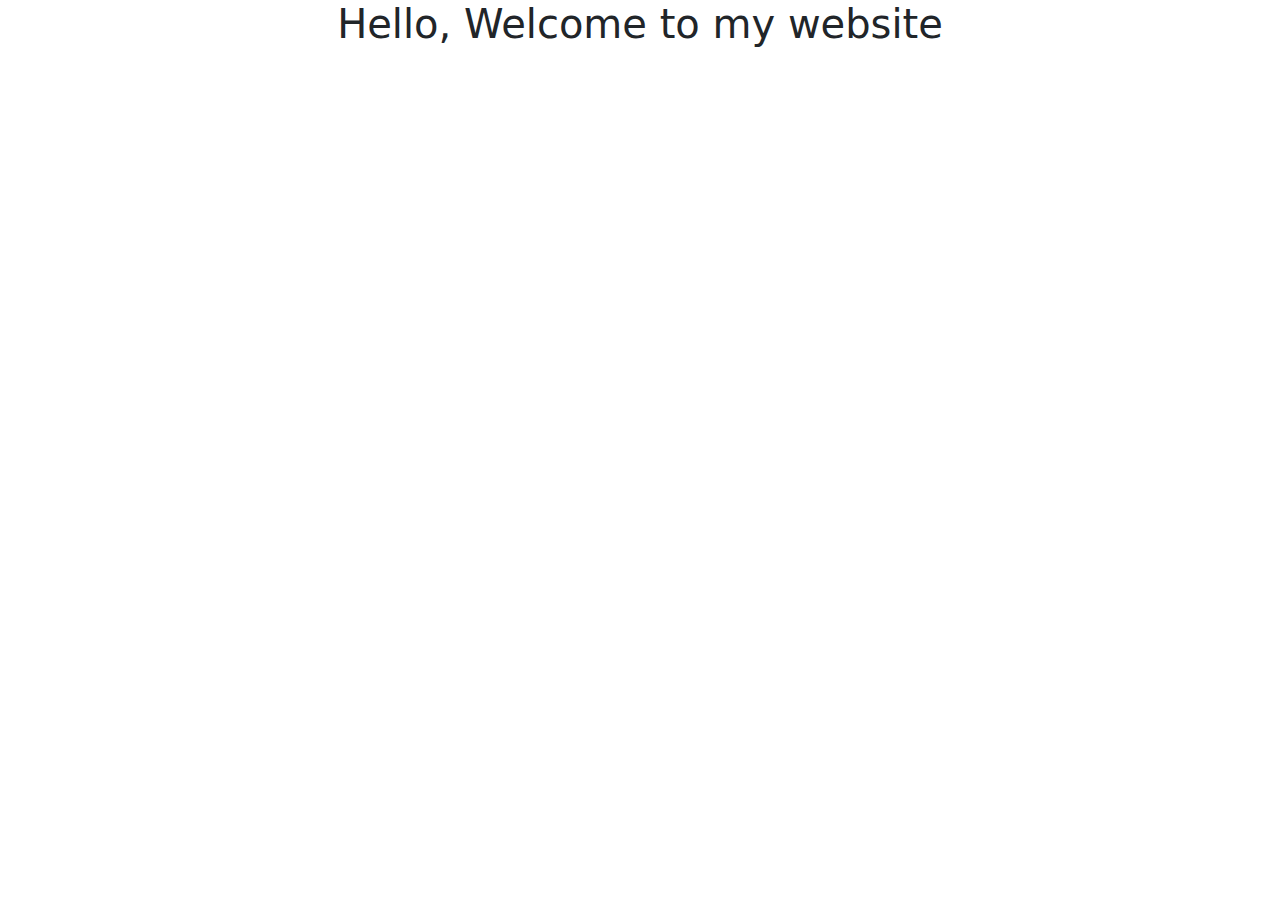
==== index.html @ 70682180 "Added a mainpage for website" ====
<!DOCTYPE html>
<html lang="en">
<head>
    <meta charset="UTF-8">
    <meta name="viewport" content="width=device-width, initial-scale=1.0">
    <title>Test </title>
    <link href="https://cdn.jsdelivr.net/npm/bootstrap@5.3.3/dist/css/bootstrap.min.css" rel="stylesheet" integrity="sha384-QWTKZyjpPEjISv5WaRU9OFeRpok6YctnYmDr5pNlyT2bRjXh0JMhjY6hW+ALEwIH" crossorigin="anonymous">
</head>
<body>
    <h1 class="text-center">Hello, Welcome to my website</h1>
    <script src="https://cdn.jsdelivr.net/npm/bootstrap@5.3.3/dist/js/bootstrap.bundle.min.js" integrity="sha384-YvpcrYf0tY3lHB60NNkmXc5s9fDVZLESaAA55NDzOxhy9GkcIdslK1eN7N6jIeHz" crossorigin="anonymous"></script>
</body>
</html>
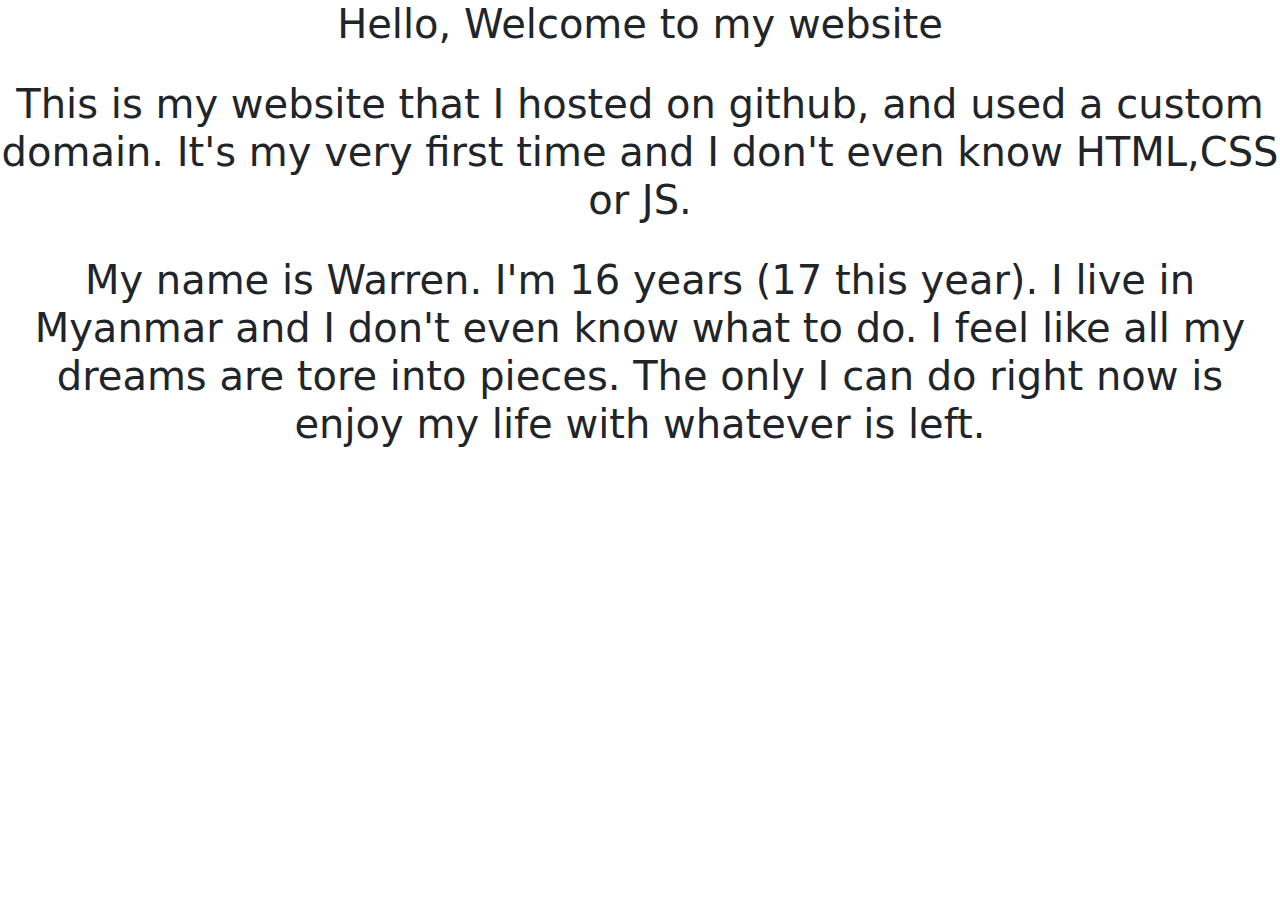
==== commit 9b093205: "Edited the homepage (again)" ====
--- a/index.html
+++ b/index.html
@@ -8,6 +8,10 @@
 </head>
 <body>
     <h1 class="text-center">Hello, Welcome to my website</h1>
+    <br>
+    <h1 class="text-center">This is my website that I hosted on github, and used a custom domain. It's my very first time and I don't even know HTML,CSS or JS.</h1>
+    <br>
+    <h1 class="text-center">My name is Warren. I'm 16 years (17 this year). I live in Myanmar and I don't even know what to do. I feel like all my dreams are tore into pieces. The only I can do right now is enjoy my life with whatever is left.</h1>
     <script src="https://cdn.jsdelivr.net/npm/bootstrap@5.3.3/dist/js/bootstrap.bundle.min.js" integrity="sha384-YvpcrYf0tY3lHB60NNkmXc5s9fDVZLESaAA55NDzOxhy9GkcIdslK1eN7N6jIeHz" crossorigin="anonymous"></script>
 </body>
 </html>
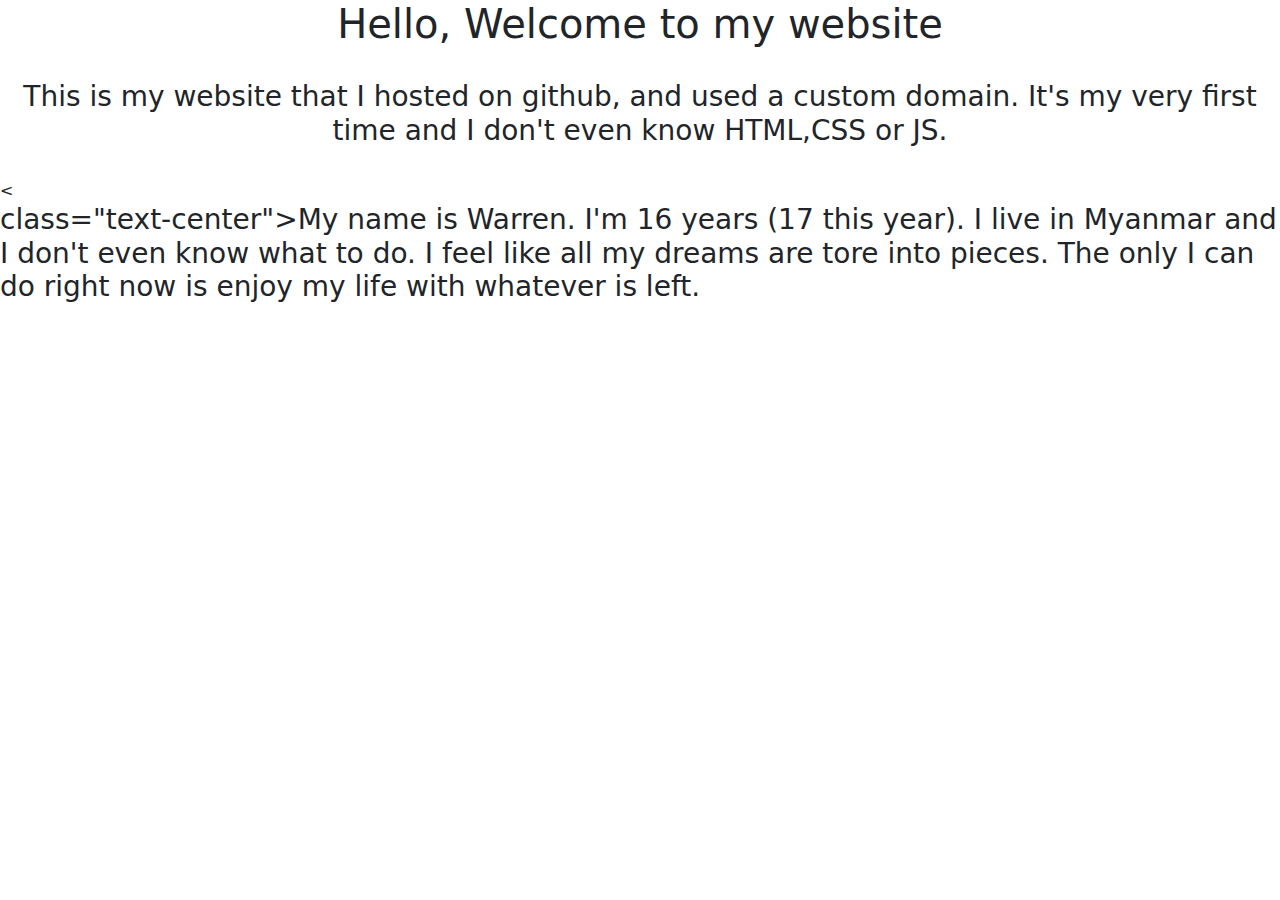
==== commit d4e7b58f: "Updated the mainpage (agian) (agian)" ====
--- a/index.html
+++ b/index.html
@@ -9,9 +9,9 @@
 <body>
     <h1 class="text-center">Hello, Welcome to my website</h1>
     <br>
-    <h1 class="text-center">This is my website that I hosted on github, and used a custom domain. It's my very first time and I don't even know HTML,CSS or JS.</h1>
+    <h3 class="text-center">This is my website that I hosted on github, and used a custom domain. It's my very first time and I don't even know HTML,CSS or JS.</h3>
     <br>
-    <h1 class="text-center">My name is Warren. I'm 16 years (17 this year). I live in Myanmar and I don't even know what to do. I feel like all my dreams are tore into pieces. The only I can do right now is enjoy my life with whatever is left.</h1>
+    <<h3> class="text-center">My name is Warren. I'm 16 years (17 this year). I live in Myanmar and I don't even know what to do. I feel like all my dreams are tore into pieces. The only I can do right now is enjoy my life with whatever is left.</h3>
     <script src="https://cdn.jsdelivr.net/npm/bootstrap@5.3.3/dist/js/bootstrap.bundle.min.js" integrity="sha384-YvpcrYf0tY3lHB60NNkmXc5s9fDVZLESaAA55NDzOxhy9GkcIdslK1eN7N6jIeHz" crossorigin="anonymous"></script>
 </body>
 </html>
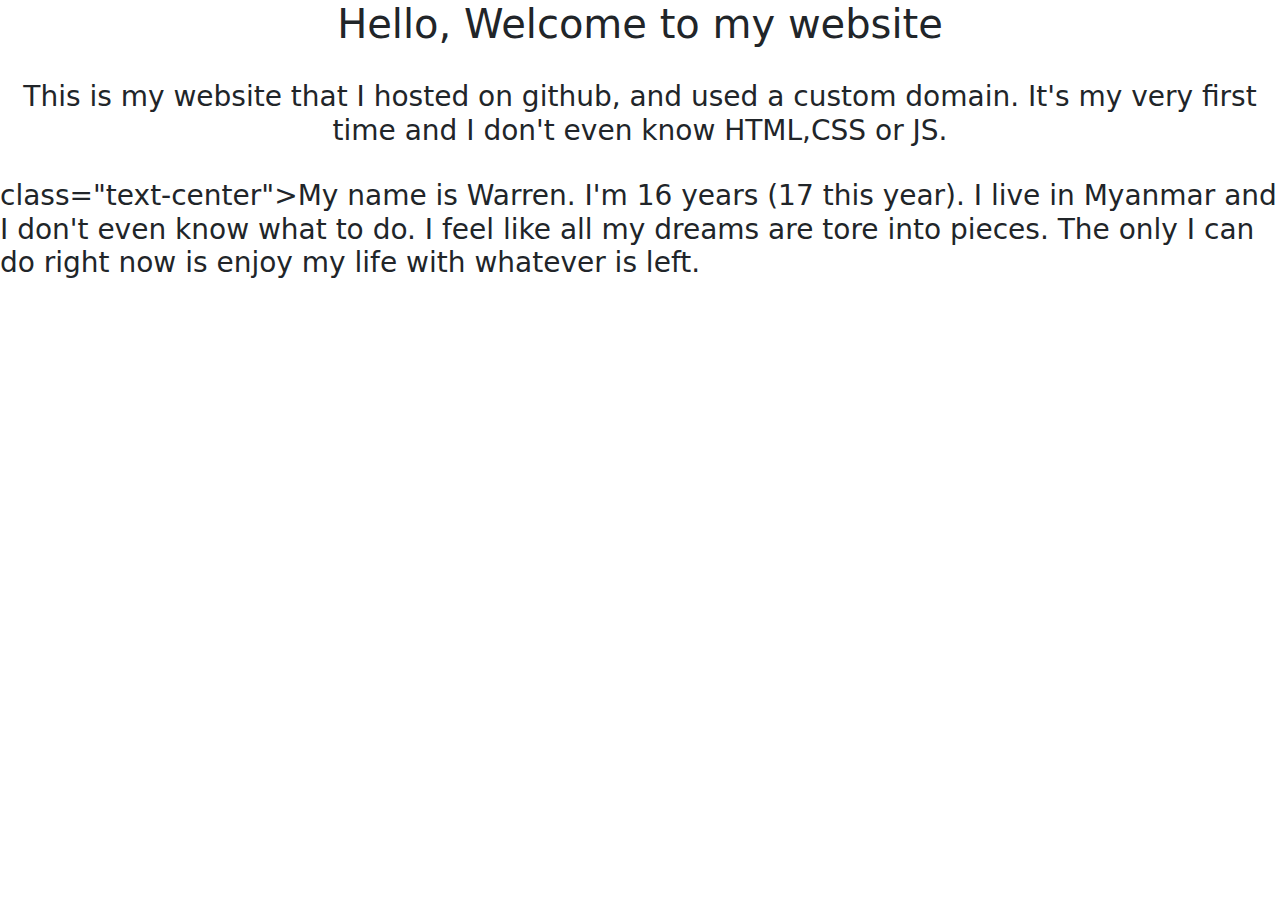
==== commit 53ef1309: "Againnnnngit add .git add ." ====
--- a/index.html
+++ b/index.html
@@ -11,7 +11,7 @@
     <br>
     <h3 class="text-center">This is my website that I hosted on github, and used a custom domain. It's my very first time and I don't even know HTML,CSS or JS.</h3>
     <br>
-    <<h3> class="text-center">My name is Warren. I'm 16 years (17 this year). I live in Myanmar and I don't even know what to do. I feel like all my dreams are tore into pieces. The only I can do right now is enjoy my life with whatever is left.</h3>
+    <h3> class="text-center">My name is Warren. I'm 16 years (17 this year). I live in Myanmar and I don't even know what to do. I feel like all my dreams are tore into pieces. The only I can do right now is enjoy my life with whatever is left.</h3>
     <script src="https://cdn.jsdelivr.net/npm/bootstrap@5.3.3/dist/js/bootstrap.bundle.min.js" integrity="sha384-YvpcrYf0tY3lHB60NNkmXc5s9fDVZLESaAA55NDzOxhy9GkcIdslK1eN7N6jIeHz" crossorigin="anonymous"></script>
 </body>
 </html>
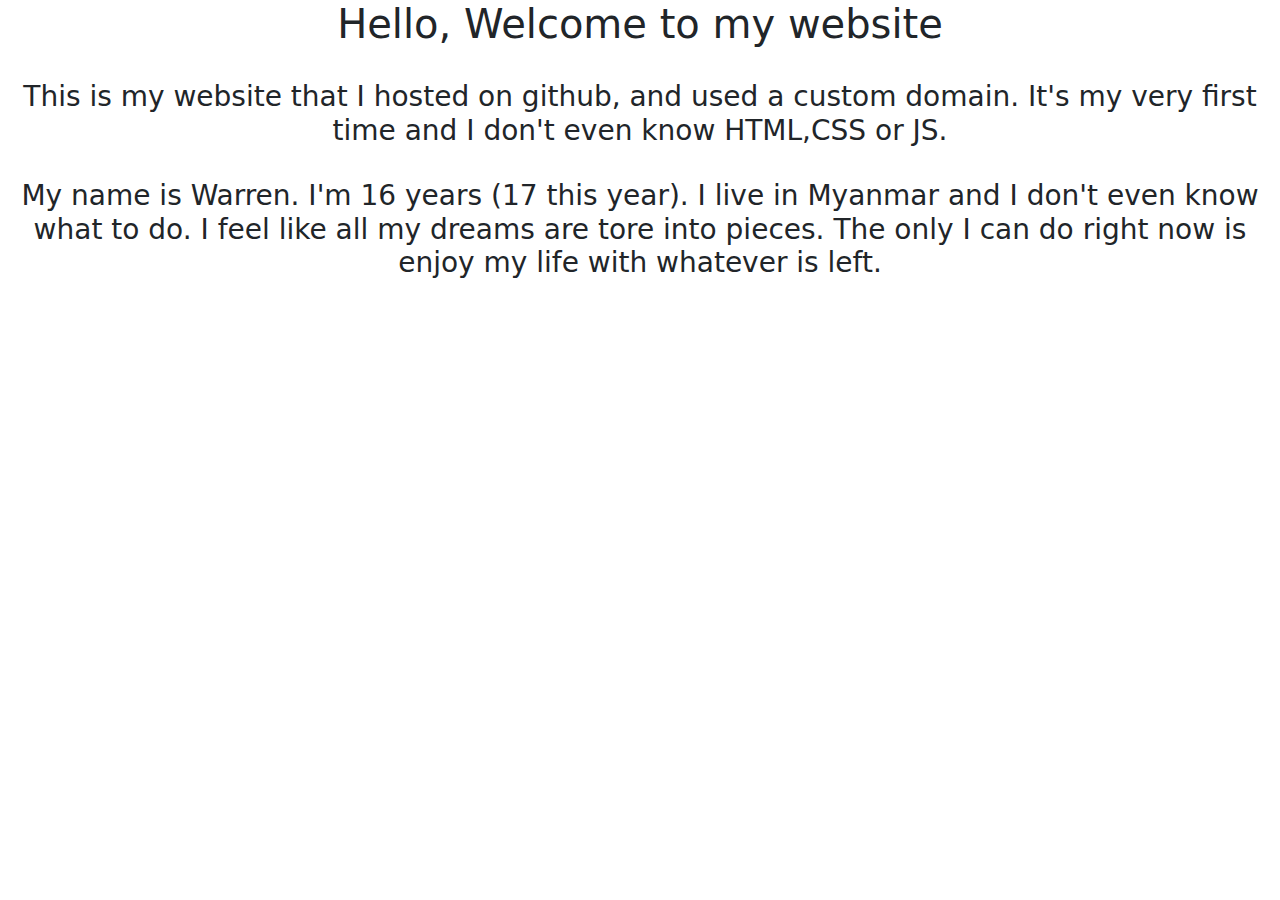
==== commit 8f070b93: "IDK HOW MANY TIMES ALREADYY!!" ====
--- a/index.html
+++ b/index.html
@@ -11,7 +11,7 @@
     <br>
     <h3 class="text-center">This is my website that I hosted on github, and used a custom domain. It's my very first time and I don't even know HTML,CSS or JS.</h3>
     <br>
-    <h3> class="text-center">My name is Warren. I'm 16 years (17 this year). I live in Myanmar and I don't even know what to do. I feel like all my dreams are tore into pieces. The only I can do right now is enjoy my life with whatever is left.</h3>
+    <h3 class="text-center">My name is Warren. I'm 16 years (17 this year). I live in Myanmar and I don't even know what to do. I feel like all my dreams are tore into pieces. The only I can do right now is enjoy my life with whatever is left.</h3>
     <script src="https://cdn.jsdelivr.net/npm/bootstrap@5.3.3/dist/js/bootstrap.bundle.min.js" integrity="sha384-YvpcrYf0tY3lHB60NNkmXc5s9fDVZLESaAA55NDzOxhy9GkcIdslK1eN7N6jIeHz" crossorigin="anonymous"></script>
 </body>
 </html>
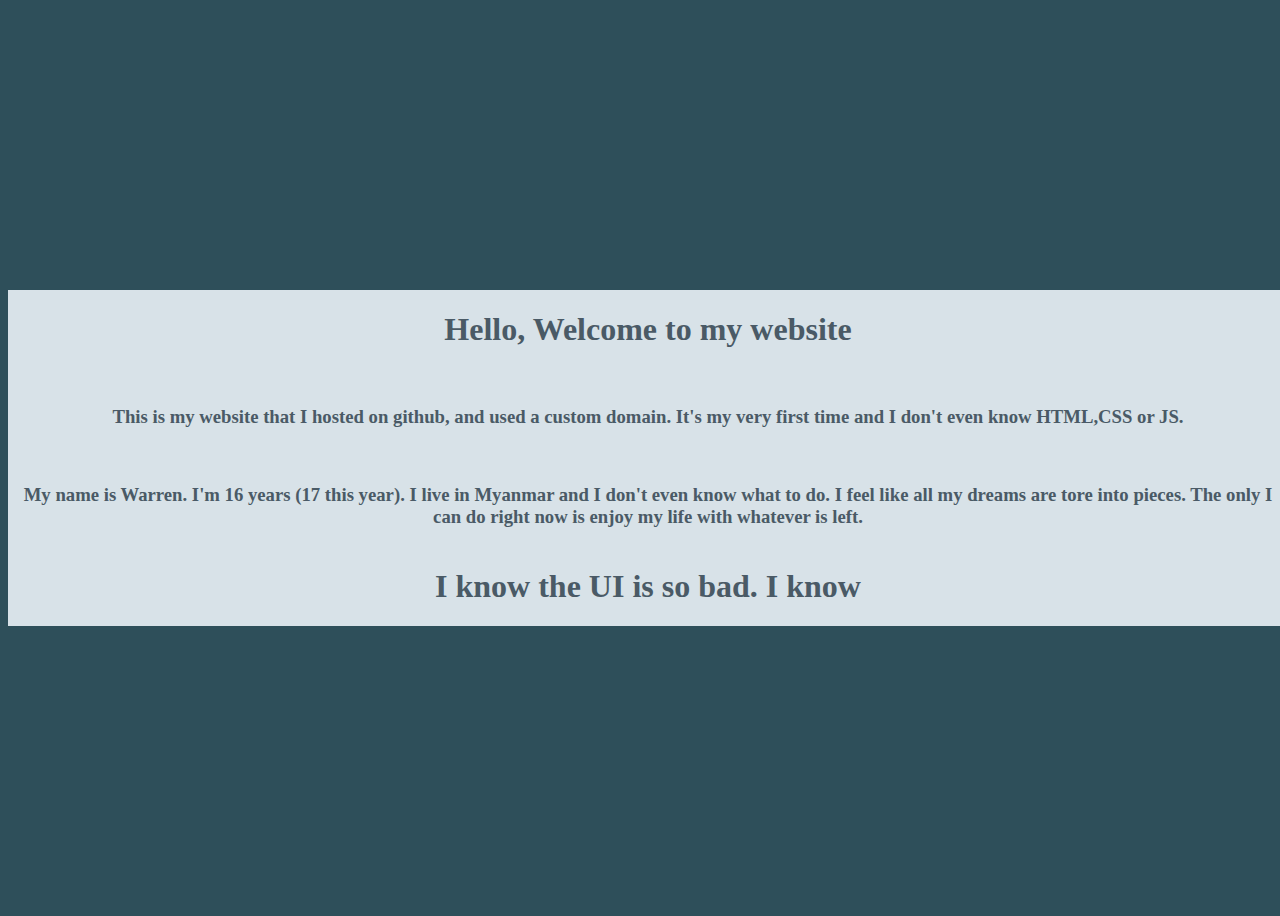
==== commit 6befd512: "Added a really reallly bad UI" ====
--- a/index.html
+++ b/index.html
@@ -4,14 +4,17 @@
     <meta charset="UTF-8">
     <meta name="viewport" content="width=device-width, initial-scale=1.0">
     <title>Test </title>
-    <link href="https://cdn.jsdelivr.net/npm/bootstrap@5.3.3/dist/css/bootstrap.min.css" rel="stylesheet" integrity="sha384-QWTKZyjpPEjISv5WaRU9OFeRpok6YctnYmDr5pNlyT2bRjXh0JMhjY6hW+ALEwIH" crossorigin="anonymous">
+    <link href="style.css" rel="stylesheet">
 </head>
 <body>
+    <div class="main">
     <h1 class="text-center">Hello, Welcome to my website</h1>
     <br>
     <h3 class="text-center">This is my website that I hosted on github, and used a custom domain. It's my very first time and I don't even know HTML,CSS or JS.</h3>
     <br>
     <h3 class="text-center">My name is Warren. I'm 16 years (17 this year). I live in Myanmar and I don't even know what to do. I feel like all my dreams are tore into pieces. The only I can do right now is enjoy my life with whatever is left.</h3>
+      <h1>I know the UI is so bad. I know</h1>
+      </div>
     <script src="https://cdn.jsdelivr.net/npm/bootstrap@5.3.3/dist/js/bootstrap.bundle.min.js" integrity="sha384-YvpcrYf0tY3lHB60NNkmXc5s9fDVZLESaAA55NDzOxhy9GkcIdslK1eN7N6jIeHz" crossorigin="anonymous"></script>
 </body>
 </html>
--- a/style.css
+++ b/style.css
@@ -0,0 +1,19 @@
+body{
+  background-color: #2E4F5A;
+  display: flex;
+  align-items: center;
+  justify-content: center;
+  flex-direction: column;
+  widtH: 100vw;
+  height: 100vh;
+}
+
+.main {
+  display: flex;
+  background-color: #D8E2E8;
+  color: #4A5A66;
+  align-items: center;
+  justify-content: center;
+  flex-direction: column;
+  text-align: center;
+}
